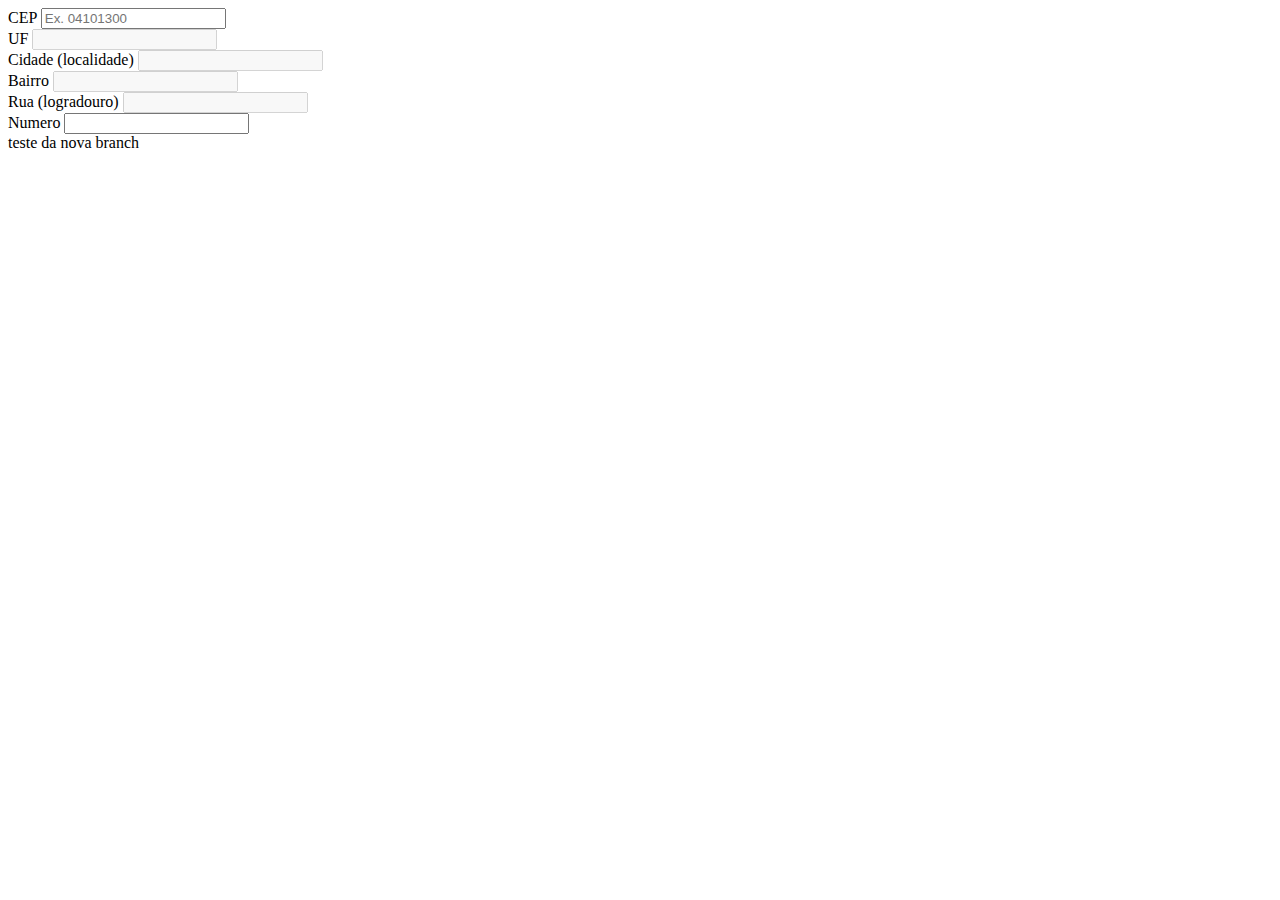
==== formulario-cep.html @ df220c99 "Mensagem de teste" ====
<!DOCTYPE html>
<html>
    <head>
        <title>Estudando API</title>
        <link rel="stylesheet" type="text/css" href="estilo.css">
    </head>
    <body>
        <form class="container">
            <div class="form-group">
                <label>CEP</label>
                <input class="form-control" name="cep" placeholder="Ex. 04101300"/>
            </div>

            <div class="form-group">
                <label>UF</label>
                <input class="form-control" name="uf" disabled/>
            </div>
        
            <div class="form-group">
                <label>Cidade (localidade)</label>
                <input class="form-control" name="cidade" disabled />
            </div>
        
            <div class="form-group">
                <label>Bairro</label>
                <input class="form-control" name="bairro" disabled />
            </div>
        
            <div class="form-group">
                <label>Rua (logradouro)</label>
                <input class="form-control" name="rua" disabled />
            </div>
        
            <div class="form-group">
                <label>Numero</label>
                <input class="form-control" name="numero"/>
            </div>
        </form>

        <script>
            const $campoCep = document.querySelector('[name="cep"]');
            const $campoUf = document.querySelector('[name="uf"]');
            const $campoCidade = document.querySelector('[name="cidade"]');
            const $campoBairro = document.querySelector('[name="bairro"]');
            const $campoRua = document.querySelector('[name="rua"]');
        
            $campoCep.addEventListener("blur", infosDoEvento => {
                const cep = infosDoEvento.target.value;
                fetch(`https://viacep.com.br/ws/${cep}/json/`)
                    .then(respostaDoServer => {
                        return respostaDoServer.json();
                    })
                    .then(dadosDoCep => {
                        console.log(dadosDoCep);
                        $campoUf.value = dadosDoCep.uf;
                        $campoCidade.value = dadosDoCep.localidade;
                        $campoBairro.value = dadosDoCep.bairro;
                        $campoRua.value = dadosDoCep.logradouro;
                    })
            });
        </script>
        teste da nova branch
    </body>
</html>
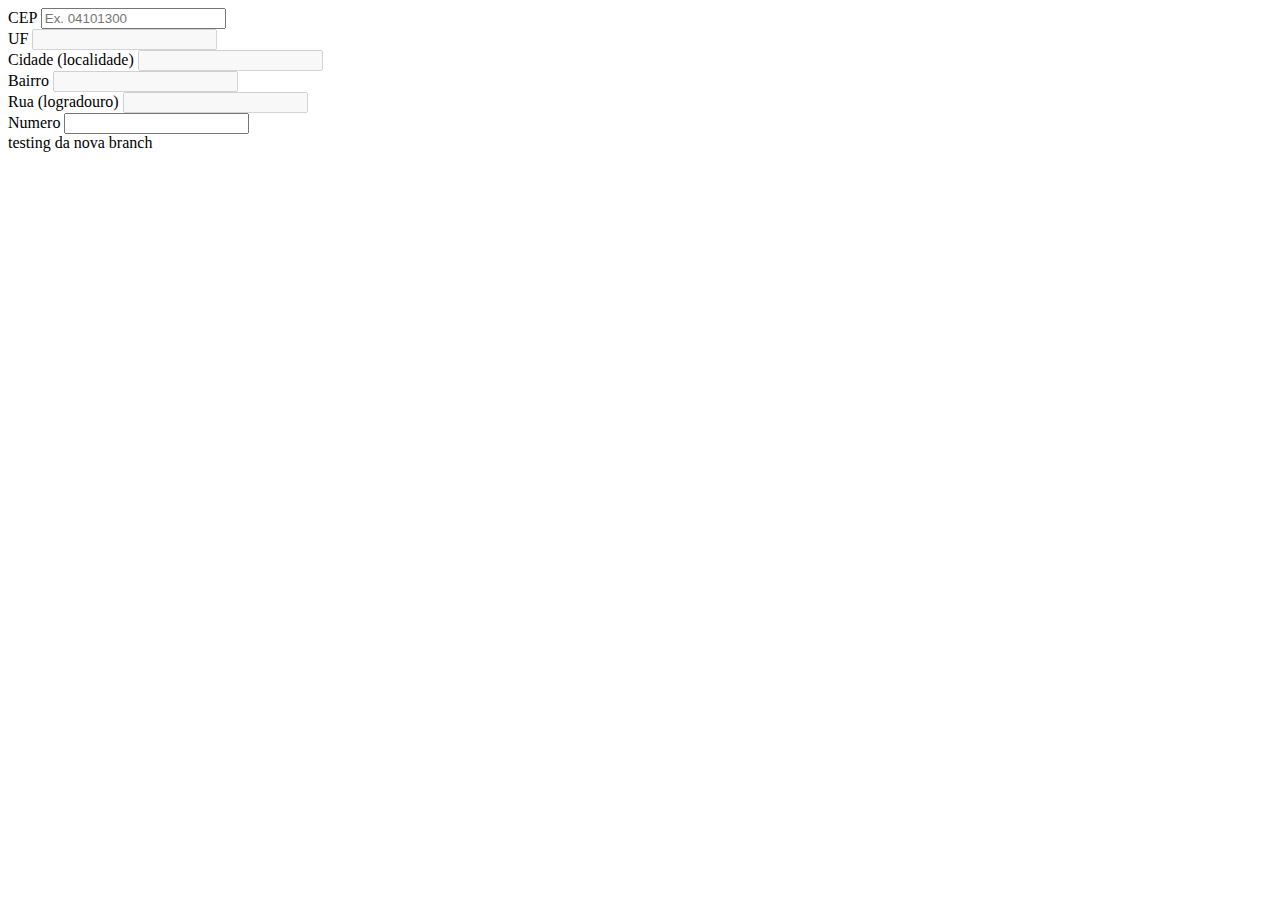
==== commit 4dc8a40f: "Mensagem da nova branch" ====
--- a/formulario-cep.html
+++ b/formulario-cep.html
@@ -59,6 +59,6 @@
                     })
             });
         </script>
-        teste da nova branch
+        testing da nova branch
     </body>
 </html>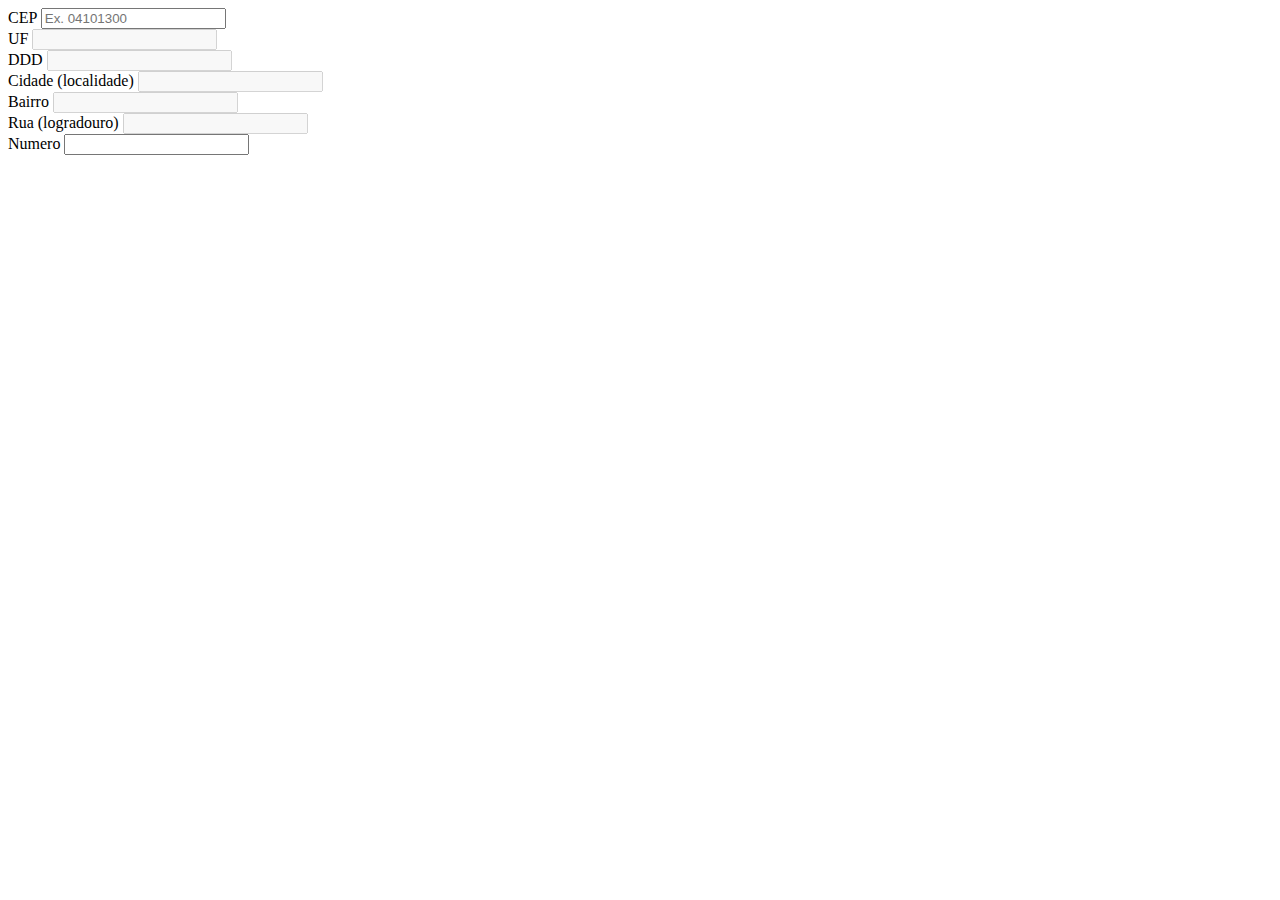
==== commit 4067f0e4: "Adicionado o campo do DDD" ====
--- a/formulario-cep.html
+++ b/formulario-cep.html
@@ -14,6 +14,11 @@
             <div class="form-group">
                 <label>UF</label>
                 <input class="form-control" name="uf" disabled/>
+            </div>
+
+            <div class="form-group">
+                <label>DDD</label>
+                <input class="form-control" name="ddd" disabled/>
             </div>
         
             <div class="form-group">
@@ -40,6 +45,7 @@
         <script>
             const $campoCep = document.querySelector('[name="cep"]');
             const $campoUf = document.querySelector('[name="uf"]');
+            const $campoDdd = document.querySelector('[name="ddd"]');
             const $campoCidade = document.querySelector('[name="cidade"]');
             const $campoBairro = document.querySelector('[name="bairro"]');
             const $campoRua = document.querySelector('[name="rua"]');
@@ -53,12 +59,12 @@
                     .then(dadosDoCep => {
                         console.log(dadosDoCep);
                         $campoUf.value = dadosDoCep.uf;
+                        $campoDdd.value = dadosDoCep.ddd;
                         $campoCidade.value = dadosDoCep.localidade;
                         $campoBairro.value = dadosDoCep.bairro;
                         $campoRua.value = dadosDoCep.logradouro;
                     })
             });
         </script>
-        testing da nova branch
     </body>
 </html>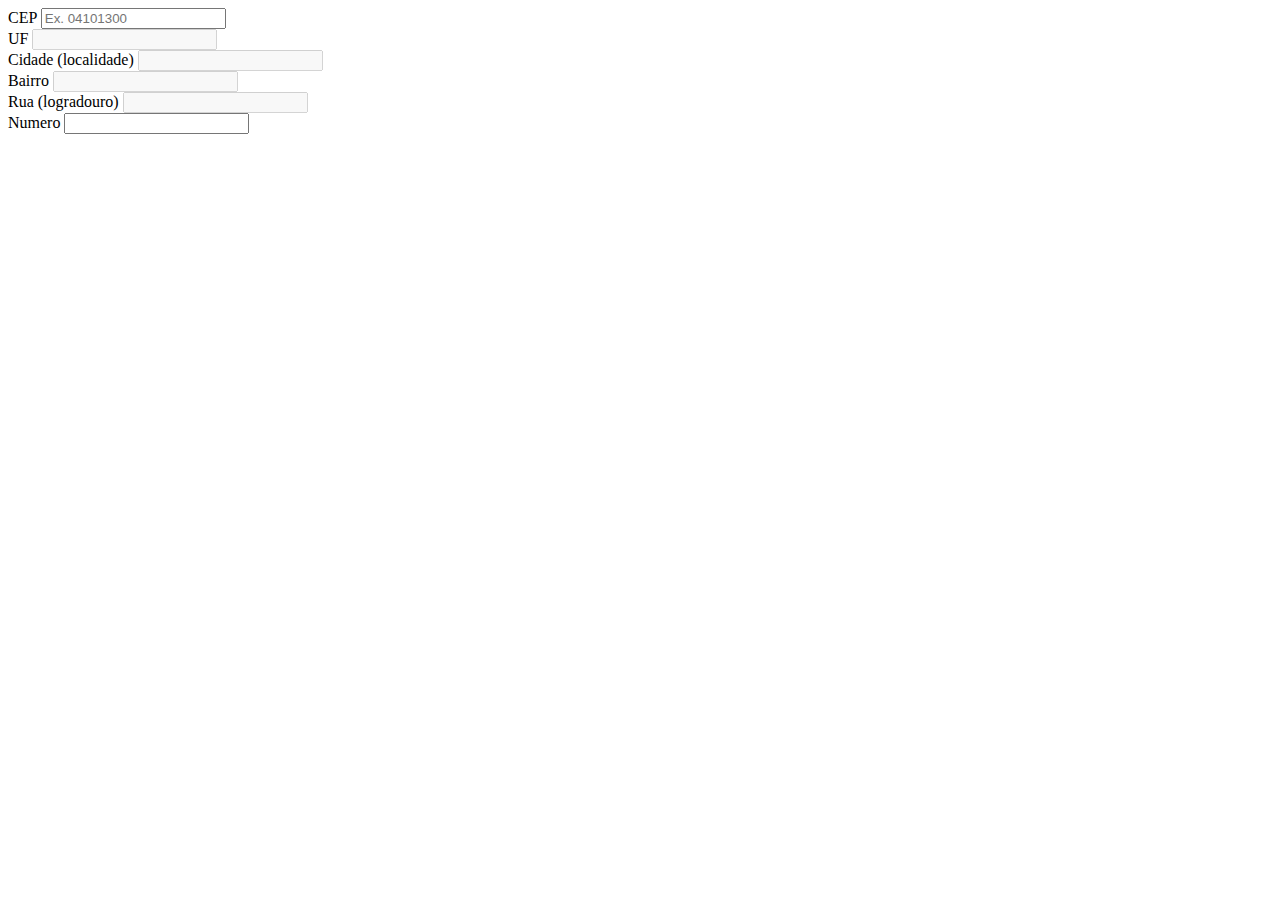
==== commit 1b53b6a3: "pequan atualização no código" ====
--- a/formulario-cep.html
+++ b/formulario-cep.html
@@ -1,70 +1,48 @@
 <!DOCTYPE html>
 <html>
-    <head>
-        <title>Estudando API</title>
-        <link rel="stylesheet" type="text/css" href="estilo.css">
-    </head>
-    <body>
-        <form class="container">
-            <div class="form-group">
-                <label>CEP</label>
-                <input class="form-control" name="cep" placeholder="Ex. 04101300"/>
-            </div>
 
-            <div class="form-group">
-                <label>UF</label>
-                <input class="form-control" name="uf" disabled/>
-            </div>
+<head>
+    <title>Estudando API</title>
+    <link href="https://cdn.jsdelivr.net/npm/bootstrap@5.0.0-beta1/dist/css/bootstrap.min.css" rel="stylesheet"
+        integrity="sha384-giJF6kkoqNQ00vy+HMDP7azOuL0xtbfIcaT9wjKHr8RbDVddVHyTfAAsrekwKmP1" crossorigin="anonymous">
+    <link rel="stylesheet" type="text/css" href="estilo.css">
+</head>
 
-            <div class="form-group">
-                <label>DDD</label>
-                <input class="form-control" name="ddd" disabled/>
-            </div>
-        
-            <div class="form-group">
-                <label>Cidade (localidade)</label>
-                <input class="form-control" name="cidade" disabled />
-            </div>
-        
-            <div class="form-group">
-                <label>Bairro</label>
-                <input class="form-control" name="bairro" disabled />
-            </div>
-        
-            <div class="form-group">
-                <label>Rua (logradouro)</label>
+<body>
+    <div>
+        <div class="centralizar">
+            <label>CEP</label>
+            <input class="form-control" name="cep" placeholder="Ex. 04101300" />
+        </div>
+
+        <div class="centralizar">
+            <label>UF</label>
+            <input class="form-control" name="uf" disabled />
+        </div>
+
+        <div class="centralizar">
+            <label>Cidade (localidade)</label>
+            <input class="form-control" name="cidade" disabled />
+        </div>
+
+        <div class="centralizar">
+            <label>Bairro</label>
+            <input class="form-control" name="bairro" disabled />
+        </div>
+
+        <div class="centralizar">
+            <label">Rua (logradouro)</label>
                 <input class="form-control" name="rua" disabled />
-            </div>
-        
-            <div class="form-group">
-                <label>Numero</label>
-                <input class="form-control" name="numero"/>
-            </div>
-        </form>
+        </div>
 
-        <script>
-            const $campoCep = document.querySelector('[name="cep"]');
-            const $campoUf = document.querySelector('[name="uf"]');
-            const $campoDdd = document.querySelector('[name="ddd"]');
-            const $campoCidade = document.querySelector('[name="cidade"]');
-            const $campoBairro = document.querySelector('[name="bairro"]');
-            const $campoRua = document.querySelector('[name="rua"]');
-        
-            $campoCep.addEventListener("blur", infosDoEvento => {
-                const cep = infosDoEvento.target.value;
-                fetch(`https://viacep.com.br/ws/${cep}/json/`)
-                    .then(respostaDoServer => {
-                        return respostaDoServer.json();
-                    })
-                    .then(dadosDoCep => {
-                        console.log(dadosDoCep);
-                        $campoUf.value = dadosDoCep.uf;
-                        $campoDdd.value = dadosDoCep.ddd;
-                        $campoCidade.value = dadosDoCep.localidade;
-                        $campoBairro.value = dadosDoCep.bairro;
-                        $campoRua.value = dadosDoCep.logradouro;
-                    })
-            });
-        </script>
-    </body>
+        <div class="centralizar">
+            <label>Numero</label>
+            <input class="form-control" name="numero" />
+        </div>
+    </div>
+
+</body>
+
+<script src="scriptCEP.js"></script>
+
 </html>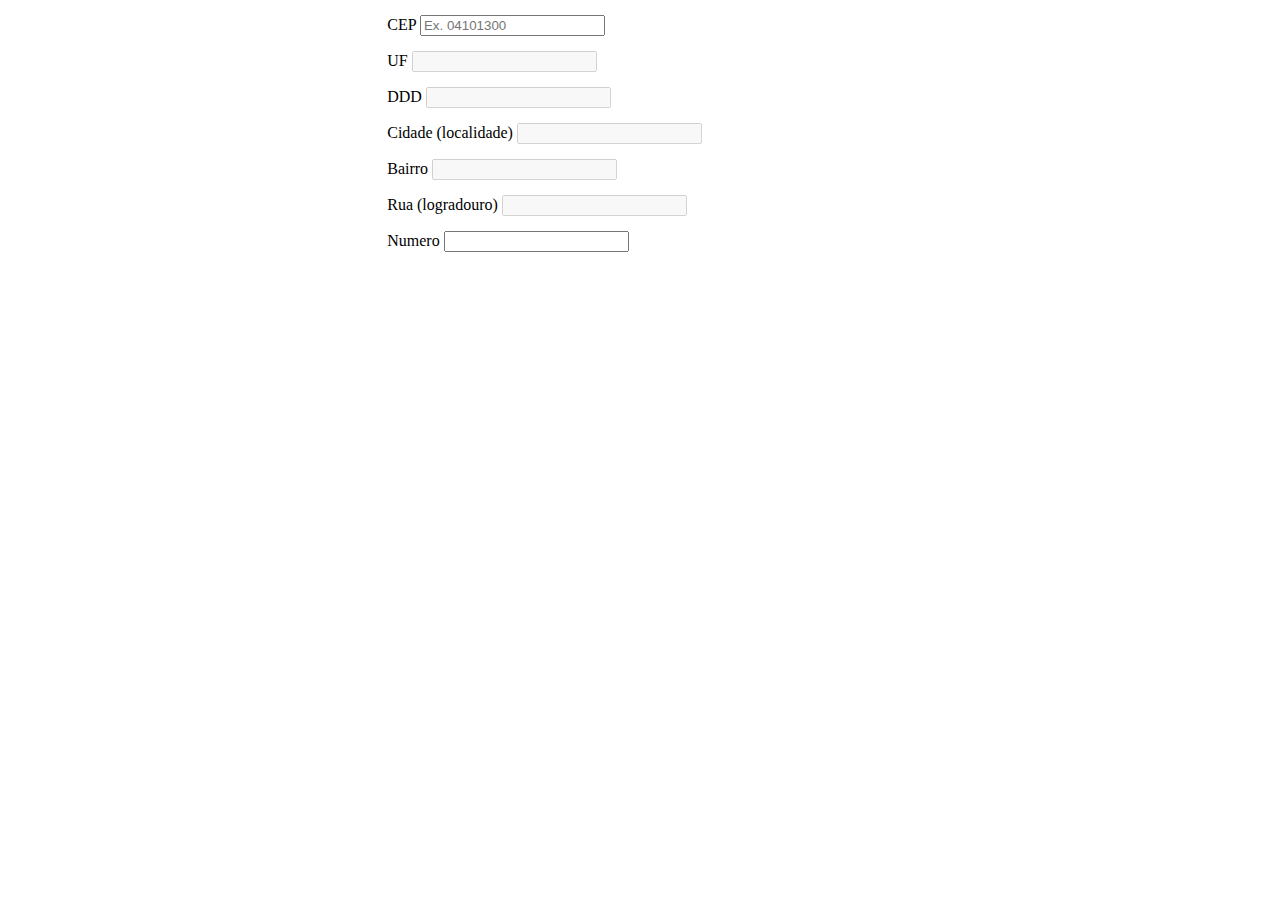
==== commit 25d7221c: "Campo com ddd" ====
--- a/formulario-cep.html
+++ b/formulario-cep.html
@@ -18,6 +18,11 @@
         <div class="centralizar">
             <label>UF</label>
             <input class="form-control" name="uf" disabled />
+        </div>
+
+        <div class="centralizar">
+            <label>DDD</label>
+            <input class="form-control" name="ddd" disabled />
         </div>
 
         <div class="centralizar">
--- a/estilo.css
+++ b/estilo.css
@@ -0,0 +1,44 @@
+/* *{
+	box-sizing: border-box;
+}
+
+main{
+	margin: 2em 0;
+	overflow: hidden;
+}
+
+.container{
+	width: 60%;
+	height: 100%;
+	margin: 0 auto;
+}
+
+table{
+	width: 100%;
+	margin-bottom : .5em;
+    table-layout: fixed;
+
+}
+
+td, th {
+	padding: .7em;
+	margin: 0;
+	border: 1px solid #ccc;
+	text-align: center;
+}
+
+th{
+	font-weight: bold;
+	background-color: #EEE;
+}
+
+label{
+	color: black;
+	display: block;
+	margin-bottom: .2em;
+} */
+
+.centralizar {
+	margin: 15px auto;
+	width: 40%;
+}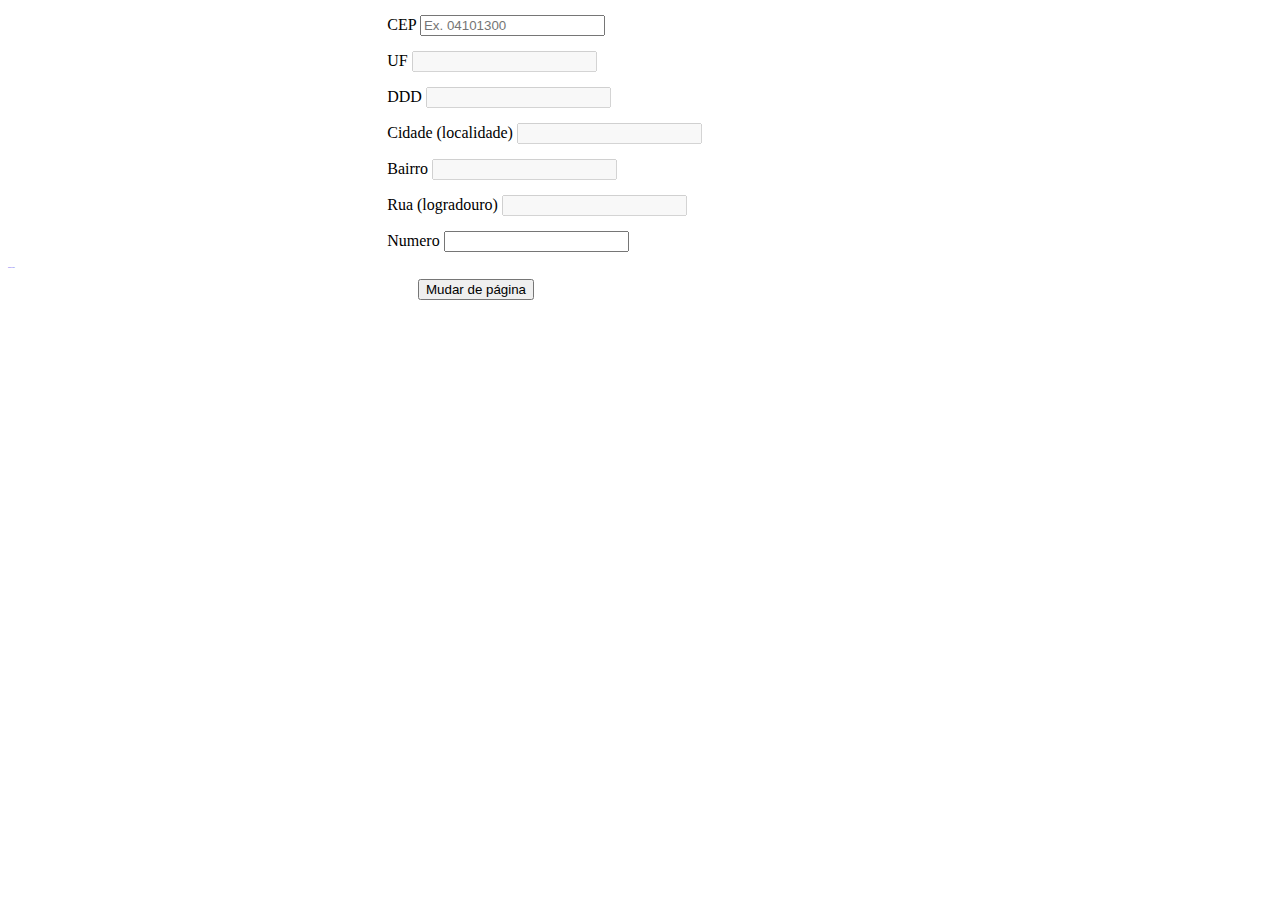
==== commit edc226c4: "Criado botão para mudar de página" ====
--- a/formulario-cep.html
+++ b/formulario-cep.html
@@ -44,6 +44,10 @@
             <label>Numero</label>
             <input class="form-control" name="numero" />
         </div>
+
+        <p class="hyperlink"><a href="index.html"> Mudar de página</p>
+            
+        <button type="submit" id="btn-pesquisar" class="btn-button">Mudar de página</button>
     </div>
 
 </body>
--- a/estilo.css
+++ b/estilo.css
@@ -41,4 +41,18 @@
 .centralizar {
 	margin: 15px auto;
 	width: 40%;
-}+}
+
+.btn-button {
+	margin: 10px 0 0 410px;
+}
+
+a:link 
+{ 
+ text-decoration:none; 
+}
+
+.hyperlink {
+  font-size: 1px;
+}
+
